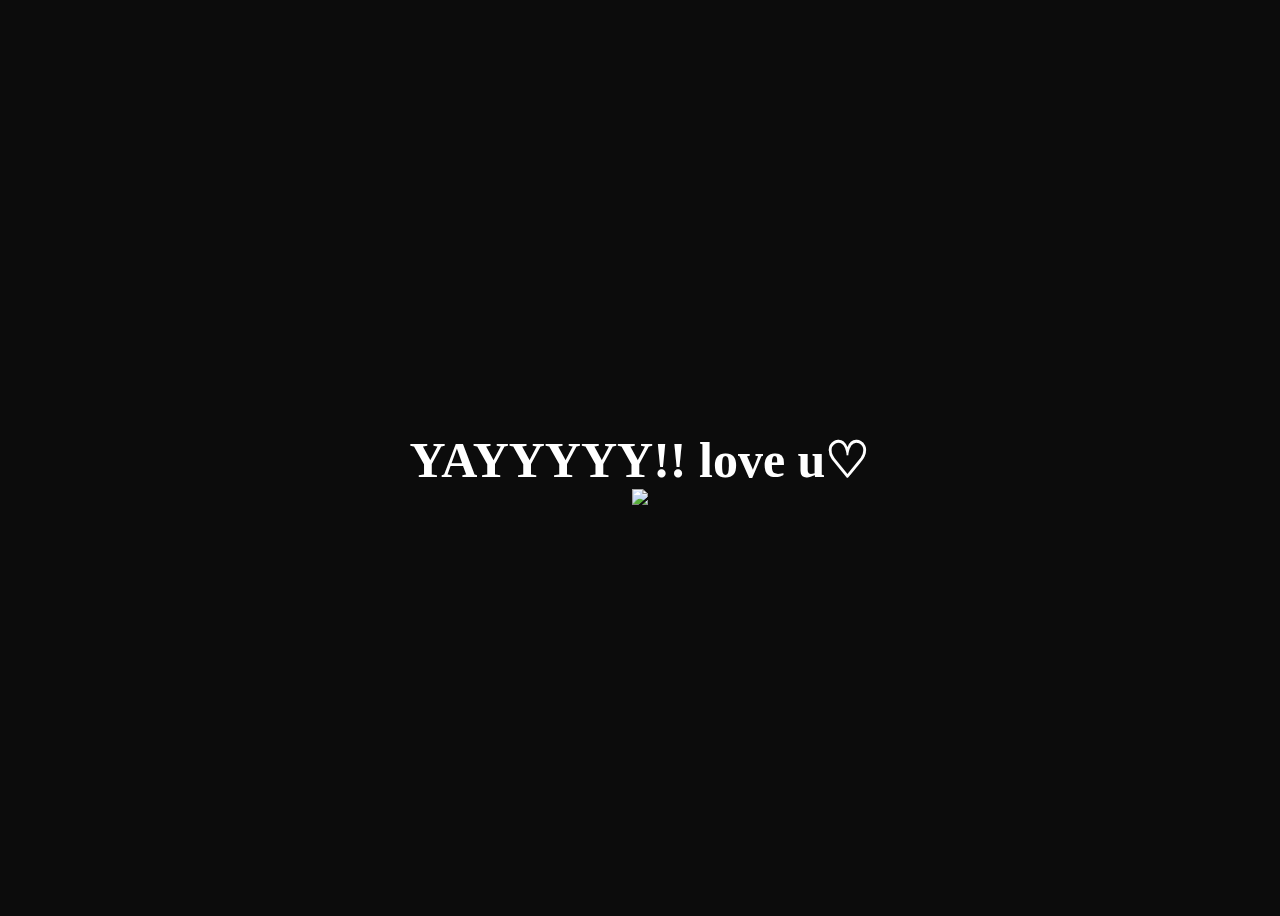
==== yes.html @ ce09daa0 "Add files via upload" ====
<!DOCTYPE html>
<html lang="eng">
    <head>
        <link href="./yes_style.css" rel="stylesheet"/>

    </head>
    <body>
        <div class="container">
            <div >
                <h1 class = "header_text">YAYYYYY!! love u♡</h1>
            </div>
             <div class="gif_container">
                <img src="https://media.tenor.com/aM7GFk8g3bcAAAAM/heart-dark.gif">
            </div>
        </div>

    </body>
</html>
---- yes_style.css ----
body {
    display: flex;
    justify-content: center;
    align-items: center;
    height: 100vh;
    background-color: #0c0c0c;
}

#noButton {
    position: absolute;
    margin-left: 150px;
    transition: 0.5s;
}

#yesButton {
    position: absolute;
    margin-right: 150px;
}

.header_text {
    font-family: 'Nunito';
    font-size: 50px;
    font-weight: bold;
    color: #ffffff;
    text-align: center;
    margin-top: 20px;
    margin-bottom: 0px;
}

.text {
    font-family: 'Nunito';
    font-size: 25px;
    font-weight: bold;
    color: #220005;
    text-align: center;
    margin-top: 20px;
    margin-bottom: 0px;
}

.buttons {
    display: flex;
    flex-direction: row;
    justify-content: center;
    align-items: center;
    margin-top: 20px;
    margin-left: 20px;
}

.btn {
    background-color: #230005;
    color: white;
    padding: 15px 32px;
    text-align: center;
    display: inline-block;
    font-size: 16px;
    margin: 4px 2px;
    cursor: pointer;
    border: none;
    border-radius: 12px;
    transition: background-color 0.3s ease;
}

.btn:hover {
    background-color: #FAF9F6;
}

.gif_container {
    display: flex;
    justify-content: center;
    align-items: center;
}
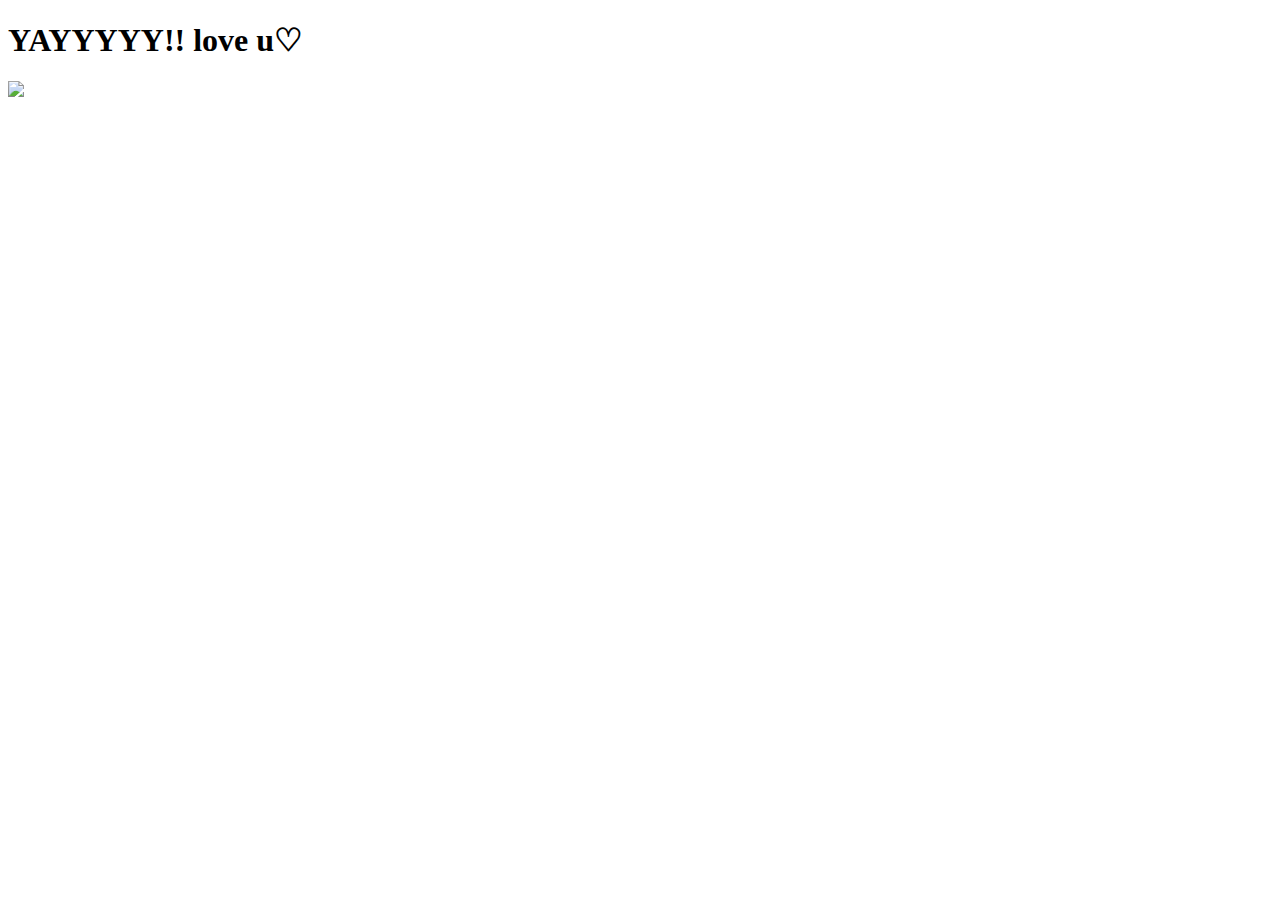
==== commit d1736da0: "yes.html" ====
--- a/yes.html
+++ b/yes.html
@@ -1,7 +1,7 @@
 <!DOCTYPE html>
 <html lang="eng">
     <head>
-        <link href="./yes_style.css" rel="stylesheet"/>
+        <link href="./" rel="stylesheet"/>
 
     </head>
     <body>
@@ -15,4 +15,4 @@
         </div>
 
     </body>
-</html>+</html>
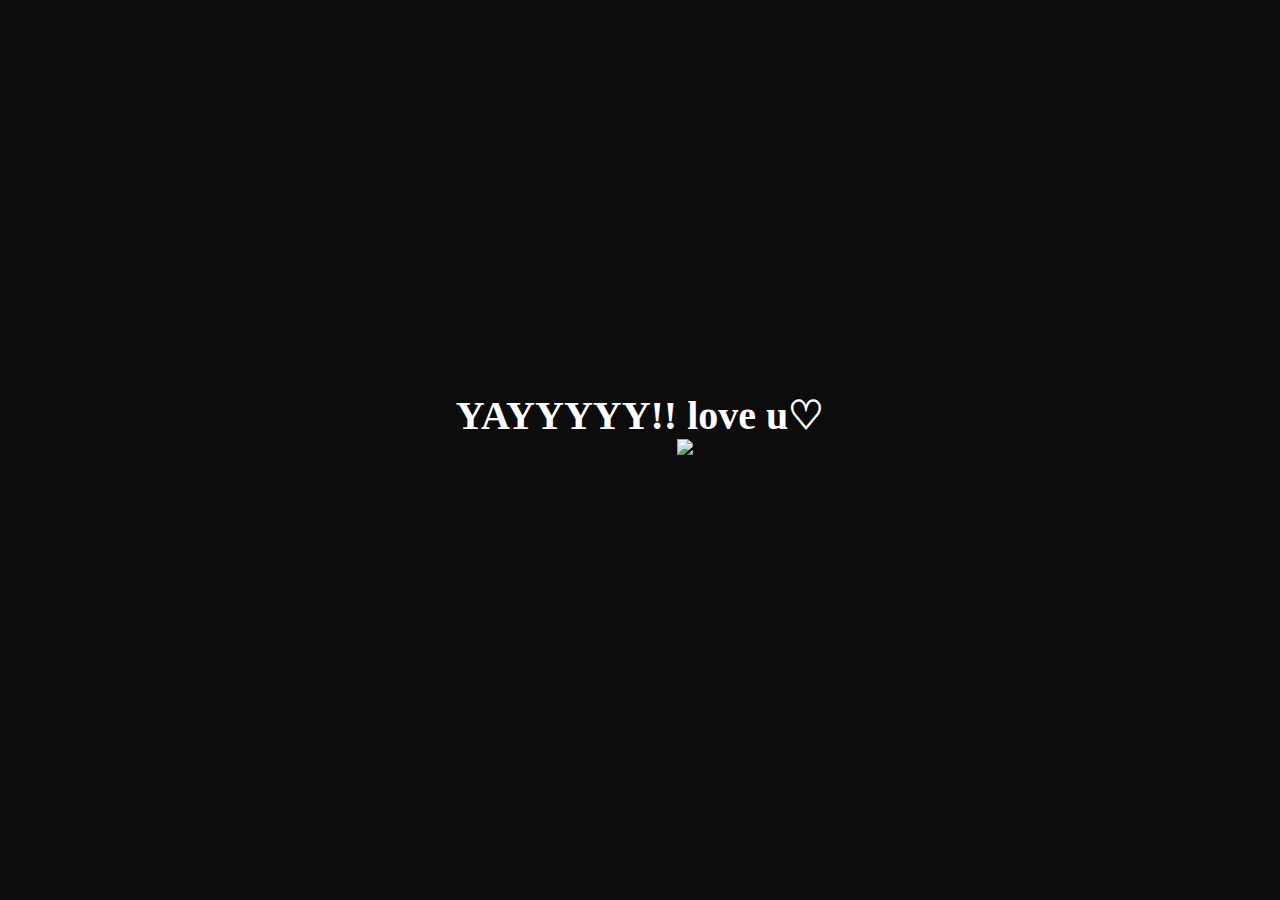
==== commit 1e989bbf: "yes.html" ====
--- a/yes.html
+++ b/yes.html
@@ -1,7 +1,7 @@
 <!DOCTYPE html>
 <html lang="eng">
     <head>
-        <link href="./" rel="stylesheet"/>
+        <link href="./styles.css" rel="stylesheet"/>
 
     </head>
     <body>
--- a/styles.css
+++ b/styles.css
@@ -0,0 +1,58 @@
+body {
+    display: flex;
+    justify-content: center;
+    align-items: center;
+    height: 90vh;
+    background-color: #0c0c0c;
+}
+
+#noButton {
+    position: absolute;
+    margin-left: 150px;
+    transition: 0.5s;
+}
+
+#yesButton {
+    position: absolute;
+    margin-right: 150px;
+}
+
+.header_text {
+    font-family: 'Nunito';
+    font-size: 40px;
+    font-weight: bold;
+    color: #fffdfd;
+    text-align: center;
+    margin-top: 20px;
+    margin-bottom: 0px;
+}
+
+.buttons {
+    display: flex;
+    flex-direction: row;
+    justify-content: center;
+    align-items: center;
+    margin-top: 20px;
+    margin-left: 20px;
+}
+
+.btn {
+    background-color: #2d0007;
+    color: rgb(255, 255, 255);
+    padding: 15px 32px;
+    text-align: center;
+    display: inline-block;
+    font-size: 16px;
+    margin: 4px 2px;
+    cursor: pointer;
+    border: none;
+    border-radius: 12px;
+    transition: background-color 0.3s ease;
+}
+
+.gif_container {
+    display: flex;
+    justify-content: center;
+    align-items: center;
+    margin-left: 90px;
+}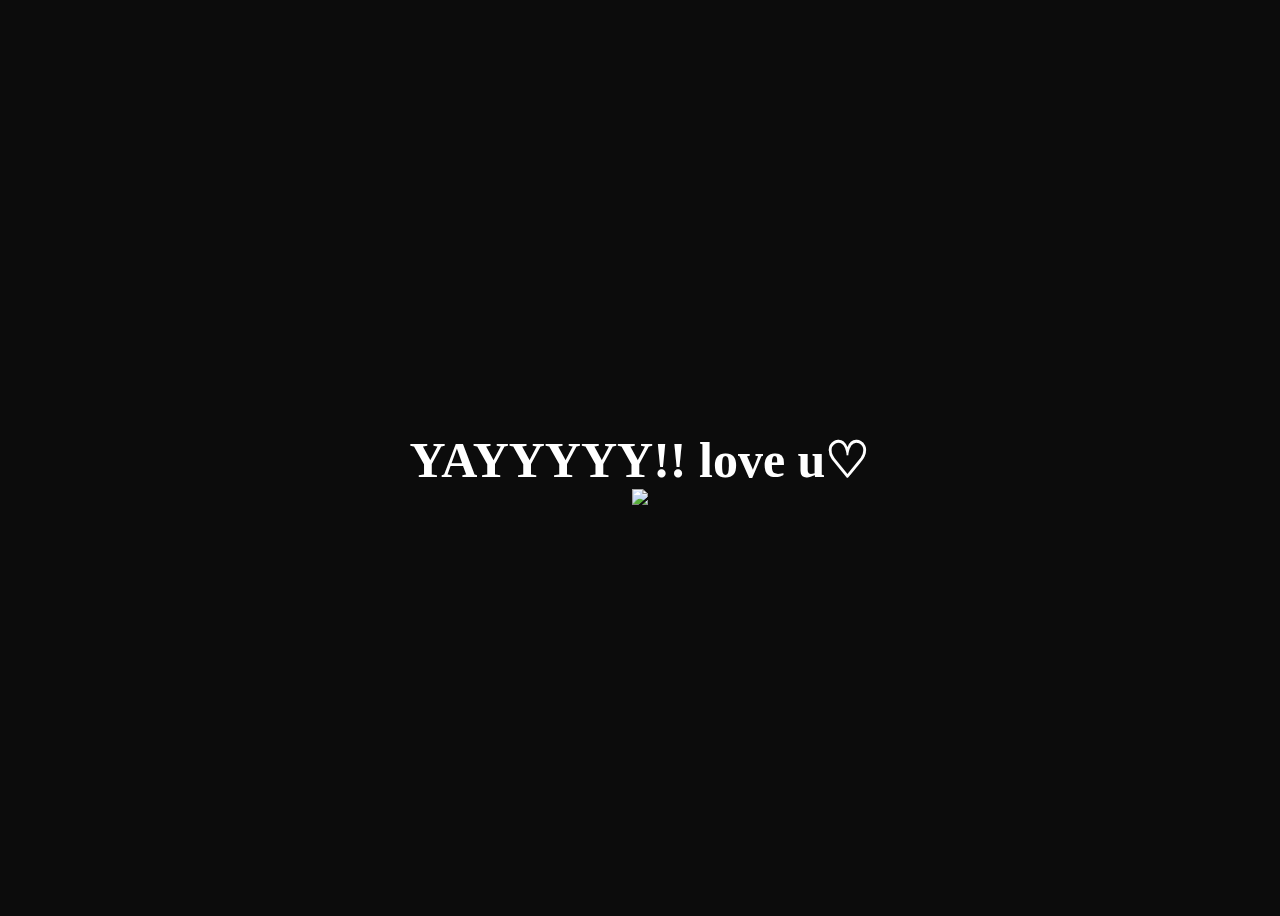
==== commit 85d11076: "yes.html" ====
--- a/yes.html
+++ b/yes.html
@@ -1,7 +1,7 @@
 <!DOCTYPE html>
 <html lang="eng">
     <head>
-        <link href="./styles.css" rel="stylesheet"/>
+        <link href="./yes_style.css" rel="stylesheet"/>
 
     </head>
     <body>
--- a/yes_style.css
+++ b/yes_style.css
@@ -0,0 +1,71 @@
+body {
+    display: flex;
+    justify-content: center;
+    align-items: center;
+    height: 100vh;
+    background-color: #0c0c0c;
+}
+
+#noButton {
+    position: absolute;
+    margin-left: 150px;
+    transition: 0.5s;
+}
+
+#yesButton {
+    position: absolute;
+    margin-right: 150px;
+}
+
+.header_text {
+    font-family: 'Nunito';
+    font-size: 50px;
+    font-weight: bold;
+    color: #ffffff;
+    text-align: center;
+    margin-top: 20px;
+    margin-bottom: 0px;
+}
+
+.text {
+    font-family: 'Nunito';
+    font-size: 25px;
+    font-weight: bold;
+    color: #220005;
+    text-align: center;
+    margin-top: 20px;
+    margin-bottom: 0px;
+}
+
+.buttons {
+    display: flex;
+    flex-direction: row;
+    justify-content: center;
+    align-items: center;
+    margin-top: 20px;
+    margin-left: 20px;
+}
+
+.btn {
+    background-color: #230005;
+    color: white;
+    padding: 15px 32px;
+    text-align: center;
+    display: inline-block;
+    font-size: 16px;
+    margin: 4px 2px;
+    cursor: pointer;
+    border: none;
+    border-radius: 12px;
+    transition: background-color 0.3s ease;
+}
+
+.btn:hover {
+    background-color: #FAF9F6;
+}
+
+.gif_container {
+    display: flex;
+    justify-content: center;
+    align-items: center;
+}